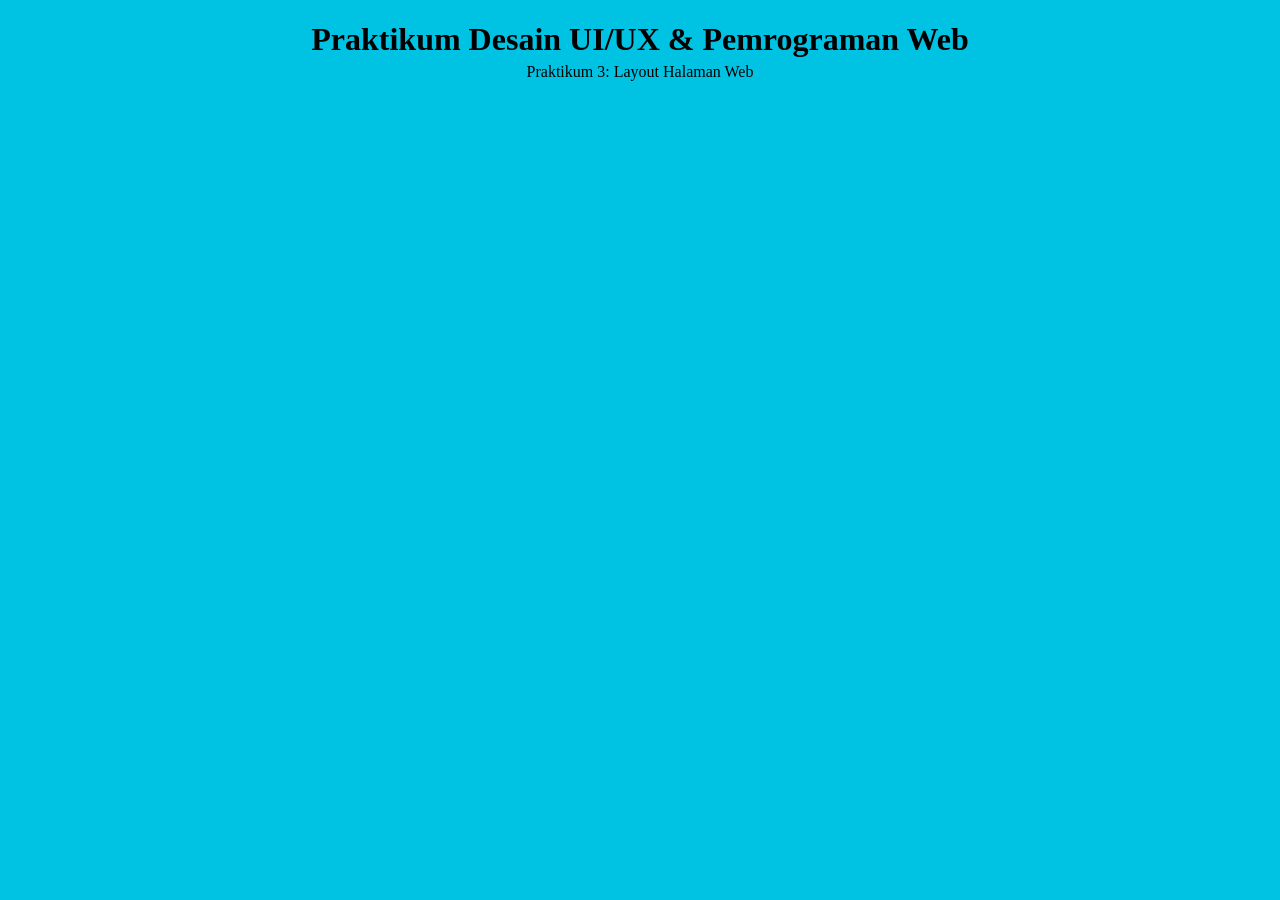
==== praktikum03/frameset/index.html @ c848e867 "push praktikum03" ====
<!DOCTYPE html>
<html lang="en">
<head>
    <meta charset="UTF-8">
    <meta name="viewport" content="width=device-width, initial-scale=1.0">
    <title>Document</title>
</head>

<frameset rows=""100, *,50" frameborder="1" border="1" framespacing="0">
    <!--header-->
    <frame src="/praktikum03/frameset/header.html" >

        <!--sidebar & content-->
    <frameset>
        <frame src="/praktikum03/frameset/sidebar.html" name="menuframe">
        <frame src="/praktikum03/frameset/main.html" name="showframe">
    </frameset>
        <!--footer-->
    <frame src="/praktikum03/frameset/footer.html">
</frameset>



</html>
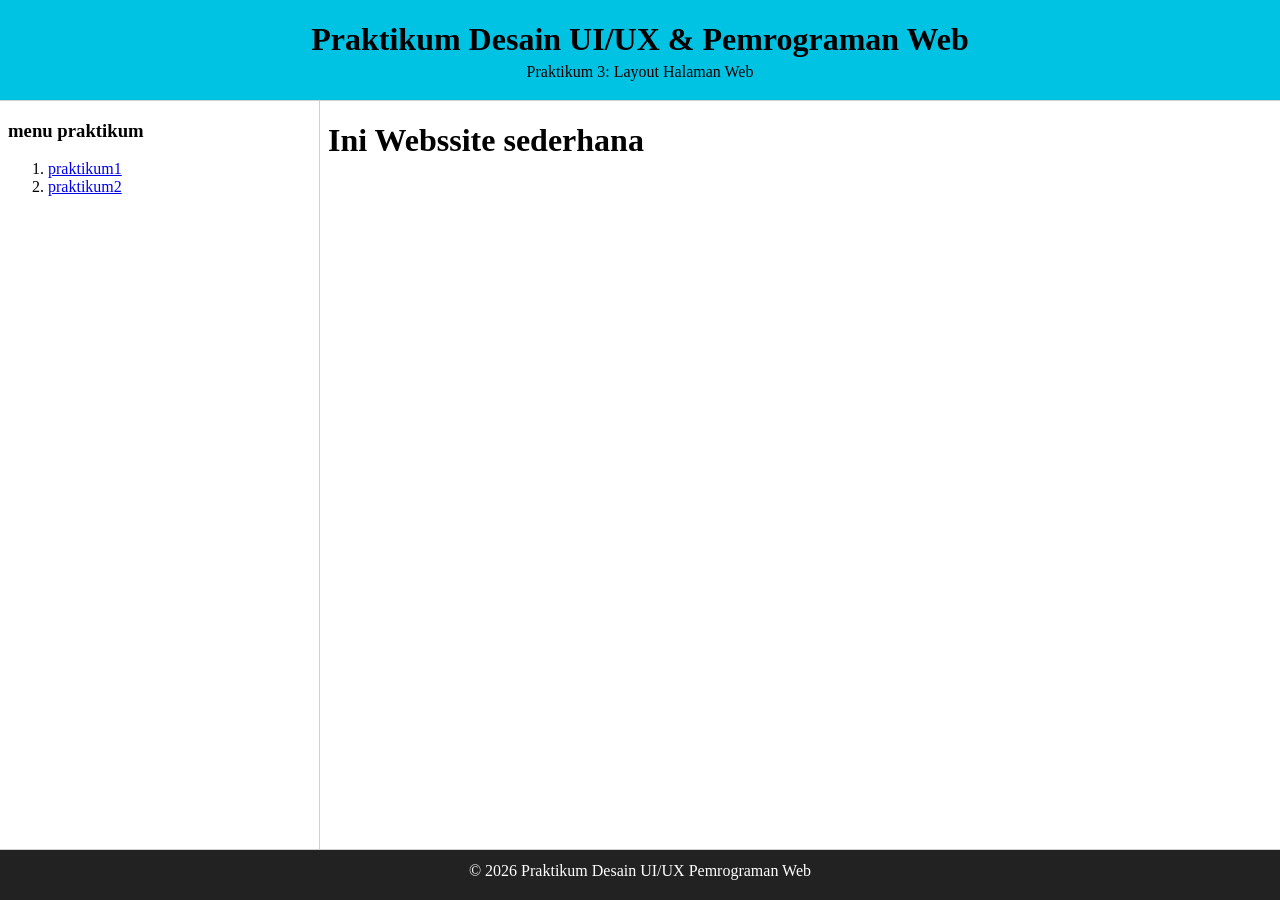
==== commit 76257bb0: "Tugas DesainUIUX" ====
--- a/praktikum03/frameset/index.html
+++ b/praktikum03/frameset/index.html
@@ -6,12 +6,12 @@
     <title>Document</title>
 </head>
 
-<frameset rows=""100, *,50" frameborder="1" border="1" framespacing="0">
+<frameset rows="100, *,50" frameborder="1" border="1" framespacing="0">
     <!--header-->
     <frame src="/praktikum03/frameset/header.html" >
 
         <!--sidebar & content-->
-    <frameset>
+    <frameset cols="25%,75%">
         <frame src="/praktikum03/frameset/sidebar.html" name="menuframe">
         <frame src="/praktikum03/frameset/main.html" name="showframe">
     </frameset>
